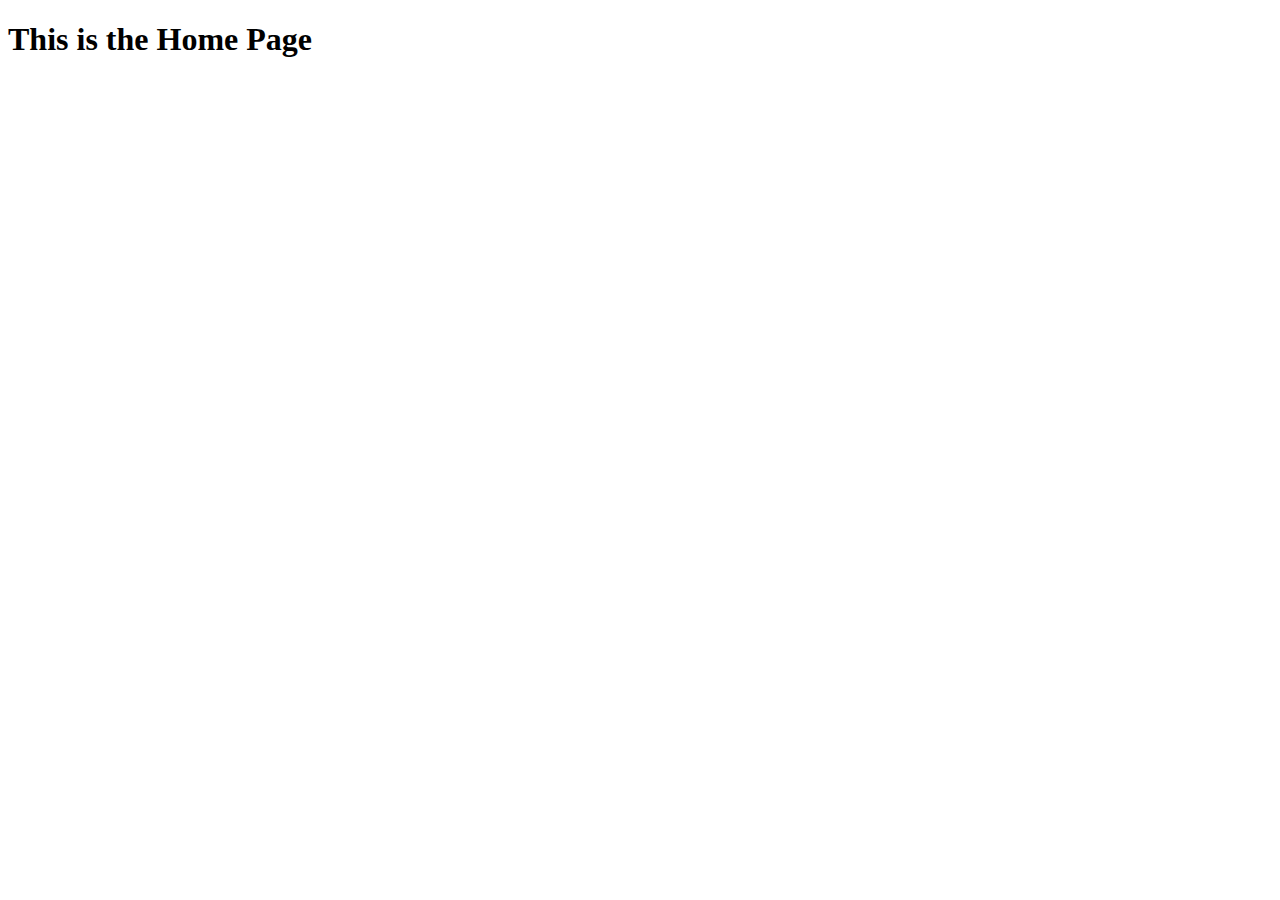
==== index.html @ 18f00dd2 "index, rooms html pages added, image folder added" ====
<!DOCTYPE html>
<html lang="en">
  <head>
    <meta charset="UTF-8" />
    <meta name="viewport" content="width=device-width, initial-scale=1.0" />
    <title>Home</title>
  </head>
  <body>
    <h1>This is the Home Page</h1>
  </body>
</html>
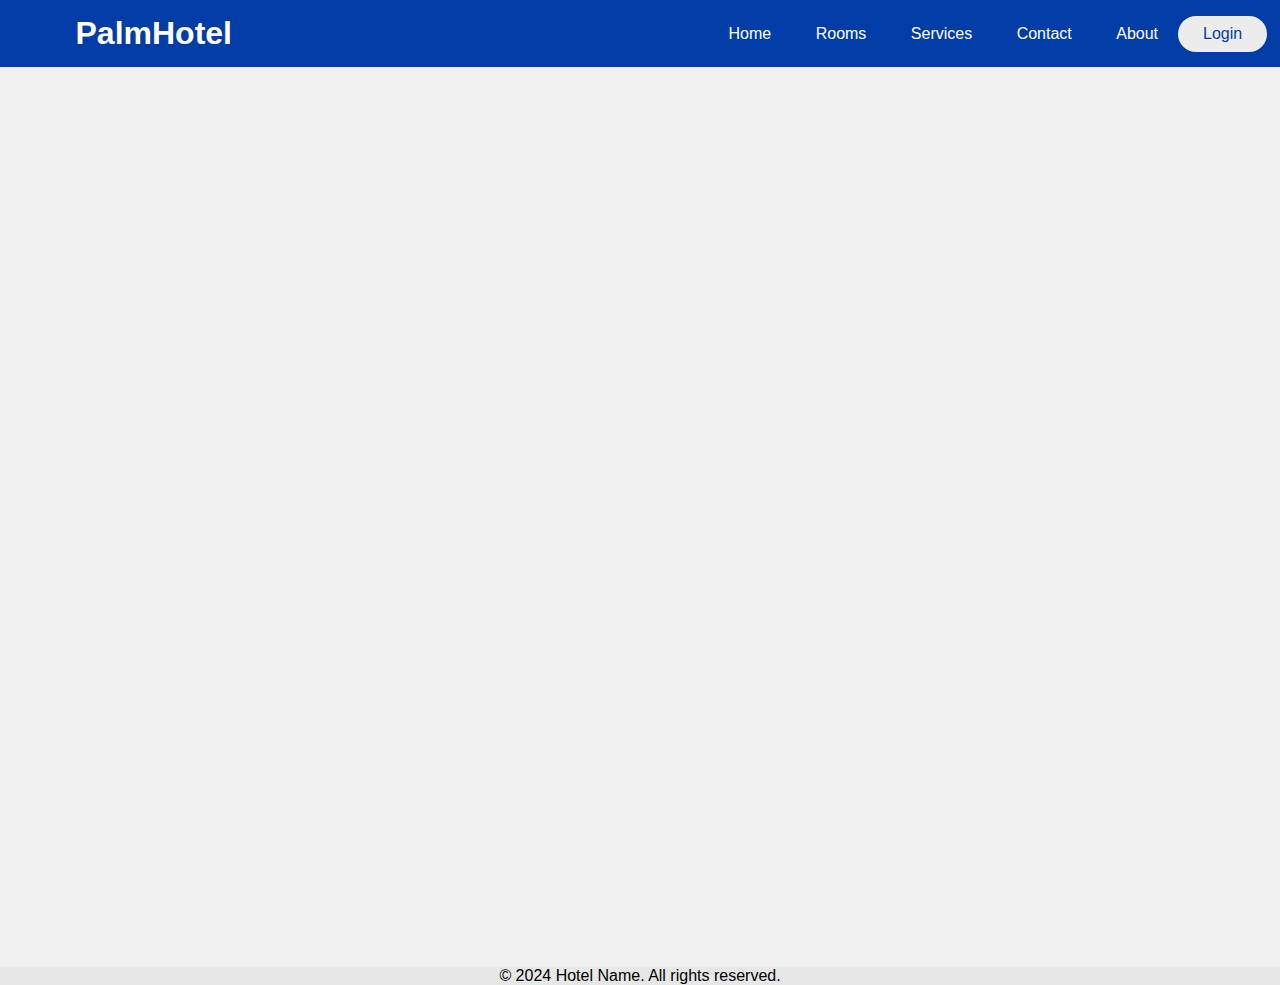
==== commit 17a7a49d: "Added insertUser.php, which working fine. Also added users.php to view users details list as table. " ====
--- a/index.html
+++ b/index.html
@@ -3,9 +3,32 @@
   <head>
     <meta charset="UTF-8" />
     <meta name="viewport" content="width=device-width, initial-scale=1.0" />
+    <link rel="stylesheet" href="styles/nav.css" />
+    <link rel="stylesheet" href="styles/footer.css" />
+    <link rel="icon" type="image/x-icon" href="/images/hotel-logo.png" />
     <title>Home</title>
   </head>
+
   <body>
-    <h1>This is the Home Page</h1>
+    <header>
+      <h1 class="logo">PalmHotel</h1>
+      <nav>
+        <ul class="nav-links">
+          <li><a href="index.html">Home</a></li>
+          <li><a href="rooms.html">Rooms</a></li>
+          <li><a href="services.html">Services</a></li>
+          <li><a href="contact.html">Contact</a></li>
+          <li><a href="about.html">About</a></li>
+        </ul>
+      </nav>
+      <a class="cta" href="login.html"><button>Login</button></a>
+    </header>
+
+    <main class="container"></main>
+
+    <!-- Footer section -->
+    <footer>
+      <p>&copy; 2024 Hotel Name. All rights reserved.</p>
+    </footer>
   </body>
 </html>
--- a/styles/nav.css
+++ b/styles/nav.css
@@ -0,0 +1,62 @@
+* {
+    box-sizing: border-box;
+    margin:0;
+    padding:0;
+}
+
+li, a, button {
+    font-family: 'Roboto', sans-serif;
+    font-weight: 500;
+    font-size: 16px;
+    color: rgb(255, 255, 255);
+    text-decoration: none;
+}
+header {
+    font-family: Arial, Helvetica, sans-serif;
+    display: flex;
+    justify-content: flex-end;
+    align-items: center;
+    padding: 10px 1%;
+    background-color: rgb(2, 60, 167);
+    color: white;
+    box-shadow: 0 2px 5px rgba(0, 0, 0, 0.2);
+}
+header h1 {
+    font-family: Arial, Helvetica, sans-serif;
+    display: flex;
+    justify-content: left;
+    padding: 5px 5%;
+    cursor: pointer;
+    margin-right: auto;
+    color: white;
+}
+.nav-links {
+    list-style: none;
+}
+.nav-links li {
+    display: inline-block;
+    padding: 0px 20px;
+}
+.nav-links li a {
+    transition: all 0.3s ease 0s;
+}
+.nav-links li a:hover {
+    color: #0088a9;
+}
+button {
+    padding: 9px 25px;
+    background-color: rgb(236, 236, 236);
+    color: rgb(2, 60, 167);
+    border:none;
+    border-radius: 50px;
+    cursor:pointer;
+    transition: all 0.3s ease 0s;
+}
+button:hover {
+    background-color: rgb(197, 197, 197);
+}
+main {
+    min-height: 100vh;
+    background-color: rgb(240, 240, 240);
+    padding: 20px 10%;
+}--- a/styles/footer.css
+++ b/styles/footer.css
@@ -0,0 +1,8 @@
+footer {
+    font-family: Arial, Helvetica, sans-serif;
+    background-color: #e7e7e7;
+    color: rgb(0, 0, 0);
+    text-align: center;
+    padding: 0;
+    margin-top: 0;
+}